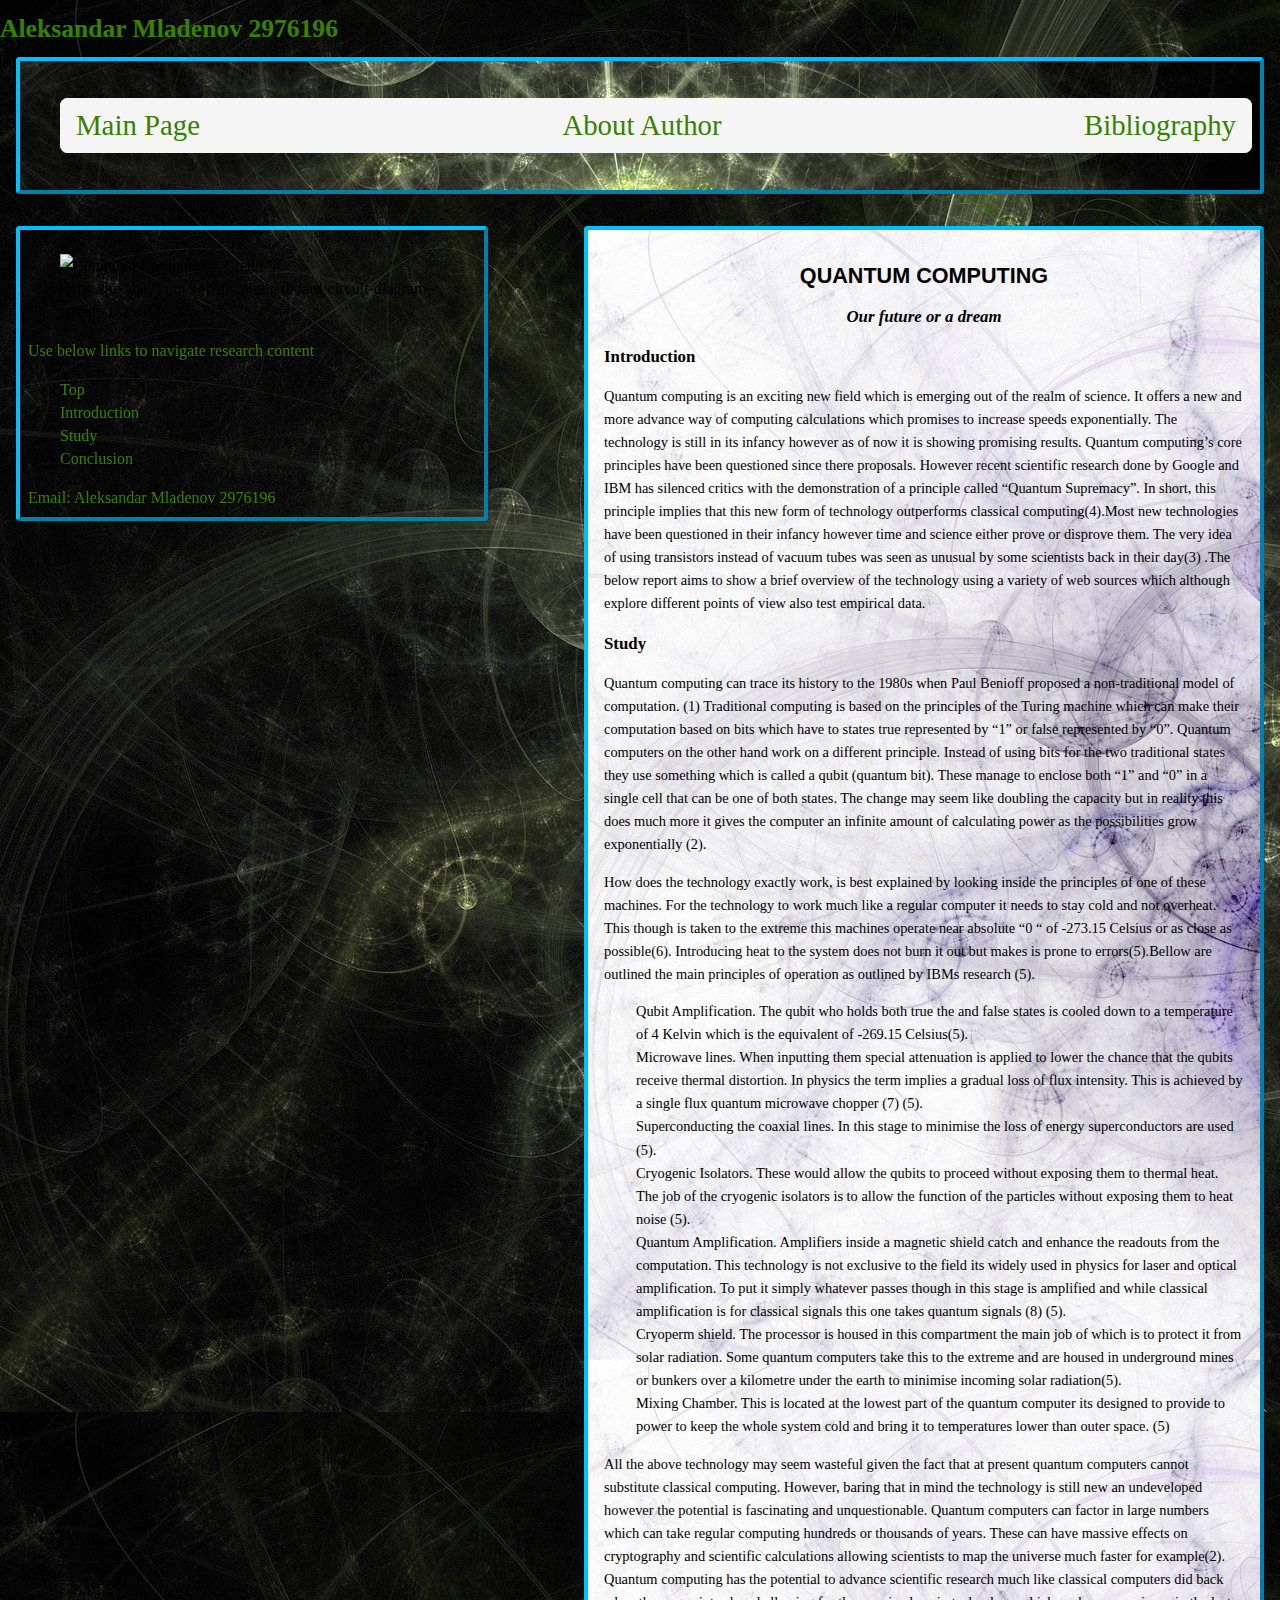
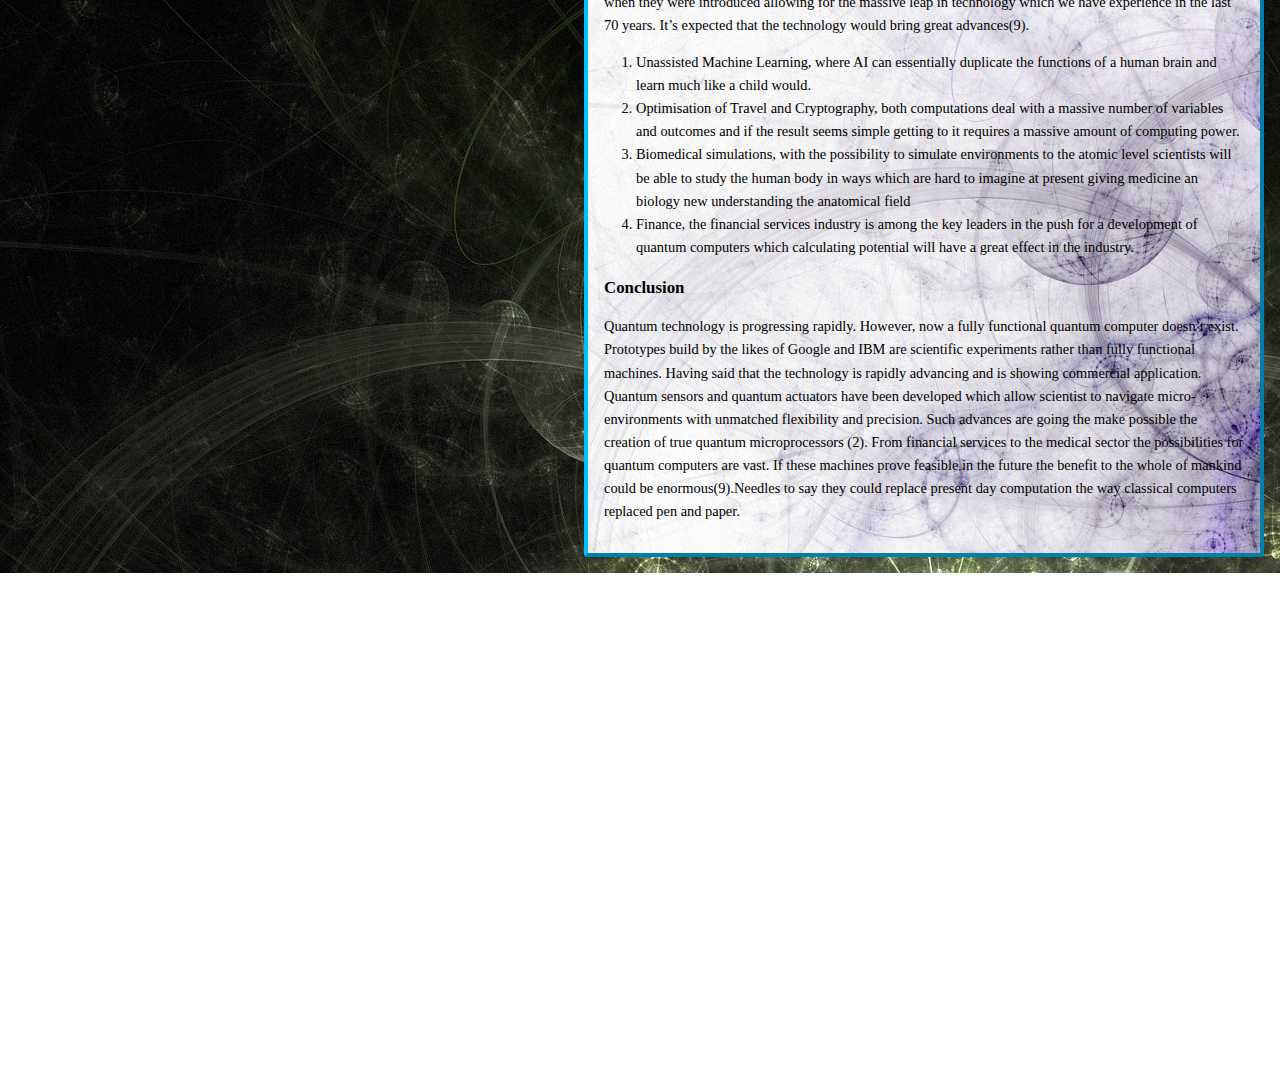
==== index.html @ 27947632 "Uploading my second website" ====
<!DOCTYPE html><!--validated with Firefox HTML validator 0 mistakes-->
    <html lang="en">
    <head>
        <meta charset="UTF-8">
        <title>Aleksandar Mladenov 2976196</title><!-- HTML title structure  -->
        <link rel="stylesheet" href="css/index.css"><!-- link to CSS style sheet   -->
    </head><!-- HTML head  -->
    <body><!-- HTML body  -->
    <header id="header"><h1><a href=index.html>Aleksandar Mladenov 2976196</a></h1></header>
    <div id="index"> <!--DIV with id covering the whole page   -->
        <section id="section1">
            <section id="section3"><!-- section containing the main navigation panner  -->
                <ul id="TopNavigationBar"> <!-- The bar is standard across all pages with 3 classes for style purposes  -->
                    <li class="option1"><a href=index.html>Main Page</a></li>
                    <li class="option2"><a href=bibliography.html>Bibliography</a></li>
                    <li class="option3"><a href=about.html>About Author</a></li>
                </ul>
            </section>
            <div class="Box1"><!-- box 1 contains the whole main article i experimented both with classes and IDs -->
                <section id="section4"><!-- the box is subdivided in to sections for anchor navigation   -->
                    <h2 id="Main title">QUANTUM COMPUTING</h2> <!--Main title   -->
                    <h3 id="subtitle">Our future or a dream</h3><!--subtitle   -->
                    <h3>Introduction</h3><!-- heading for the first paragraph  -->
                    <p> Quantum computing is an exciting new field which is emerging out of the realm of science.
                        It offers a new and more advance way of computing calculations which promises to increase
                        speeds exponentially. The technology is still in its infancy however as of now it is showing
                        promising results. Quantum computing’s core principles have been questioned since there
                        proposals. However recent scientific research done by Google and IBM has silenced critics
                        with the demonstration of a principle called “Quantum Supremacy”. In short, this principle
                        implies that this new form of technology outperforms classical computing(4).Most new technologies have been questioned in their infancy however time and science either prove or
                        disprove them. The very idea of using transistors instead of vacuum tubes was seen as
                        unusual by some scientists back in their day(3) .The below report aims to show a brief
                        overview of the technology using a variety of web sources which although explore different
                        points of view also test empirical data.
                    </p>
                </section>
                <section id="section5"><!--Section 5 contains the main body of the study   -->
                    <h3>Study</h3>
                    <p> Quantum computing can trace its history to the 1980s when Paul Benioff proposed a non-traditional
                        model of computation. (1) Traditional computing is based on the principles of the Turing machine
                        which can make their computation based on bits which have to states true represented by “1” or false
                        represented by “0”. Quantum computers on the other hand work on a different principle. Instead of
                        using bits for the two traditional states they use something which is called a qubit (quantum bit).
                        These manage to enclose both “1” and “0” in a single cell that can be one of both states. The change
                        may seem like doubling the capacity but in reality this does much more it gives the computer an
                        infinite amount of calculating power as the possibilities grow exponentially (2).</p>
                    <p> How does the technology exactly work, is best explained by looking inside the principles of one of
                        these machines. For the technology to work much like a regular computer it needs to stay cold and
                        not overheat. This though is taken to the extreme this machines operate near absolute “0 “ of
                        -273.15 Celsius or as close as possible(6). Introducing heat to the system does not burn it out but
                        makes is prone to errors(5).Bellow are outlined the main principles of operation as outlined by IBMs
                        research (5).</p>
                    <ul><!-- i decided to use one un-ordered list and one ordered list as well  -->
                        <li>Qubit Amplification. The qubit who holds both true the and false states is cooled down to a
                            temperature of 4 Kelvin which is the equivalent of -269.15 Celsius(5).
                        </li>
                        <li>Microwave lines. When inputting them special attenuation is applied to lower the chance that the
                            qubits receive thermal distortion. In physics the term implies a gradual loss of flux intensity.
                            This is achieved by a single flux quantum microwave chopper (7) (5).
                        </li>
                        <li>Superconducting the coaxial lines. In this stage to minimise the loss of energy superconductors
                            are used (5).
                        </li>
                        <li>Cryogenic Isolators. These would allow the qubits to proceed without exposing them to thermal
                            heat. The job of the cryogenic isolators is to allow the function of the particles without
                            exposing them to heat noise (5).
                        </li>
                        <li>Quantum Amplification. Amplifiers inside a magnetic shield catch and enhance the readouts from
                            the computation. This technology is not exclusive to the field its widely used in physics for
                            laser and optical amplification. To put it simply whatever passes though in this stage is
                            amplified and while classical amplification is for classical signals this one takes quantum
                            signals (8) (5).
                        </li>
                        <li>Cryoperm shield. The processor is housed in this compartment the main job of which is to protect
                            it from solar radiation. Some quantum computers take this to the extreme and are housed in
                            underground mines or bunkers over a kilometre under the earth to minimise incoming solar
                            radiation(5).
                        </li>
                        <li>Mixing Chamber. This is located at the lowest part of the quantum computer its designed to
                            provide to power to keep the whole system cold and bring it to temperatures lower than outer
                            space. (5)
                        </li>
                    </ul>
                    <p>All the above technology may seem wasteful given the fact that at present quantum computers cannot
                        substitute classical computing. However, baring that in mind the technology is still new an
                        undeveloped however the potential is fascinating and unquestionable. Quantum computers can factor in
                        large numbers which can take regular computing hundreds or thousands of years. These can have
                        massive effects on cryptography and scientific calculations allowing scientists to map the universe
                        much faster for example(2). Quantum computing has the potential to advance scientific research much
                        like classical computers did back when they were introduced allowing for the massive leap in
                        technology which we have experience in the last 70 years. It’s expected that the technology would
                        bring great advances(9).</p>
                    <ol><!-- i decided to use one un-ordered list and one ordered list as well  -->
                        <li>Unassisted Machine Learning, where AI can essentially duplicate the functions of a human brain
                            and learn much like a child would.
                        </li>
                        <li>Optimisation of Travel and Cryptography, both computations deal with a massive number of
                            variables and outcomes and if the result seems simple getting to it requires a massive amount of
                            computing power.
                        </li>
                        <li>Biomedical simulations, with the possibility to simulate environments to the atomic level
                            scientists will be able to study the human body in ways which are hard to imagine at present
                            giving medicine an biology new understanding the anatomical field
                        </li>
                        <li>Finance, the financial services industry is among the key leaders in the push for a development
                            of quantum computers which calculating potential will have a great effect in the industry.
                        </li>
                    </ol>
                </section>
                <section id="section6"> <!-- This part contains the final conclusion of the article  -->
                    <h3>Conclusion</h3>
                    <p>Quantum technology is progressing rapidly. However, now a fully functional quantum computer doesn’t
                        exist. Prototypes build by the likes of Google and IBM are scientific experiments rather than fully
                        functional machines. Having said that the technology is rapidly advancing and is showing
                        commercial application. Quantum sensors and quantum actuators have been developed which
                        allow scientist to navigate micro-environments with unmatched flexibility and precision.
                        Such advances are going the make possible the creation of true quantum microprocessors (2).
                        From financial services to the medical sector the possibilities for quantum computers are
                        vast. If these machines prove feasible in the future the benefit to the whole of mankind could be
                        enormous(9).Needles to say they could replace present day computation the way classical computers
                        replaced pen and paper.</p>
                </section>
            </div>
            <div class="Box2"> <!-- Box 2 contains all the elements of the menu navigator   -->
                <section id="section7">
                    <figure><img src="images/IndexPic8.png" alt="Computer Component: Credit https://pixabay.com/vectors/motherboard-circuit-diagram-circuit-152501/ "
                                 title="A computer Motherboard Component Credit https://pixabay.com/vectors/motherboard-circuit-diagram-circuit-152501/" width="250"/>
                    </figure>
                </section>
                <section id="section8"> <!-- anchors for navigation * -->
                    <p id="NavigationInstructions">Use below links to navigate research content</p>
                    <ul>
                        <li><a href="#header">Top</a></li><!-- anchor that brings user to top of page -->
                        <li><a href="#section4">Introduction</a></li><!-- anchor that brings user to section 4 -->
                        <li><a href="#section5">Study</a></li><!-- anchor that brings user to section 5-->
                        <li><a href="#section6">Conclusion</a></li><!-- anchor that brings user to section 6-->
                    </ul>
                </section>
                <section id="section9"> <!-- Section 9 contains the footer as specified by assignment   -->
                    <footer><a href=mailto:"aleksandar.mladenov@student.griffith.ie" target="_blank">Email: Aleksandar Mladenov 2976196 </a></footer>
                </section>
            </div>
        </section>
    </div>
    </body>
    </html>
---- css/index.css ----
body {
        font-family: Times New Roman, Arial; /*set a web safe font and a spare one*/
        color: black; /* sets default colour of body text */
        font-size: large; /*sets default font size */
        background-image: url(../Images/IndexPic1.jpg); /* Credit https://pixabay.com/illustrations/fractal-abstract-background-physics-1280077/ */
        background-blend-mode: lighten; /*Lightens blend mode */
        line-height: 1.6em;/*Sets default text spacing */
        margin:0; /*Sets default margins */
        zoom: 80%; /*resets page to normal zoom values for consistency when switching page*/
    }
    #header {
        font-size: 16px; /* sets font size for the header*/
    }
    ul {
        list-style:none; /*style for unordered lists removes circles */
    }
    a {
        text-decoration: none; /*removes underline from all hyperlinks*/
        color: #368200; /*changes color of hyperlinks to suit page style*/
    }
    a:hover{
        color: yellowgreen; /*changes color when hovering to indicate a hyperlink*/
    }
    #section3 {
        text-align: center;  /*text alignment */
        font-size: 36px;  /*sets font size */
        border: 5px deepskyblue outset; /*adds a border to box*/
        margin: 20px;/*spacing around element*/
        border-radius: 5px; /*smoother borders */
        float: top; /*sets element position in page*/
        background-position: center; /*Sets position of background */
        padding: 10px; /*Padding inside element */
        background-color: white; /*blending colour for element */
        background-blend-mode:normal; /*type of blend */
        background-image: url(../Images/IndexPic1.jpg); /*Image free licence for use */
    }
    #Main\ title {
        font-family: arial, sans-serif;   /*choose font*/
        font-weight: bold; /* make bold */
        text-align: center; /* aligns text to desired position*/
    }
    .option1 { /*Class for first button sets options below */
        float: left; /*sets position to left */
        padding: 20px;/*adds padding inside element */
        border-radius: 10px; /*makes border smooth */
        background-color: whitesmoke; /*adds background colour*/
    }
    .option2{/*Class for second button sets options below */
        float:right;/*sets position to right */
        padding: 20px;/*adds padding inside element */
        border-radius: 10px;/*makes border smooth */
        background-color: whitesmoke;/*adds background colour*/
    }
    .option3 {/*Class for third button sets options below */
        float:top;/*sets position to middle */
        padding: 20px;/*adds padding inside element */
        border-radius: 10px;/*makes border smooth */
        background-color: whitesmoke;/*adds background colour*/
    }
    .Box1 {
        width: 50%; /*fits text if window is re-sized*/
        border: 5px deepskyblue outset; /*adds a border to box*/
        padding: 20px; /* adds space between text and border inside the box*/
        border-radius: 5px; /*smoother borders */
        background-image: url(../Images/IndexPic1.jpg); /*reuses the background picture again for the below effect*/
        background-blend-mode:difference; /* creates an artistic effect by highlighting difference in background  */
        margin: 20px 20px 20px 20px;/*spacing around element*/
        float: right; /*Sets position */
        text-shadow: 0 0 20px whitesmoke;  /*Adds a shadow to the text for artistic purposes */
        background-color: white;  /*Blends with difference filter */
    }
    .Box2 {
        width: 35%; /*fits text if window is resised*/
        border: 5px deepskyblue outset; /*adds a border to box*/
        border-radius: 5px; /*smoother borders */
        background-blend-mode: difference;
        margin: 20px; /*spacing around element*/
        float: left;  /*Sets element position to the left*/
        position: fixed;  /*Keeps position always the same regardless of page movement   */
        padding: 10px;  /*Adds padding internally */
        font-size: 20px;/*sets size to font inside element */
    }
    #subtitle {
        font-style: italic;  /*sets style for sub title in main article */
        text-align: center;  /*sets position for sub title in main article */
    }
    #NavigationInstructions {
        color: #368200;  /*Sets color for instruction menu text */

    }
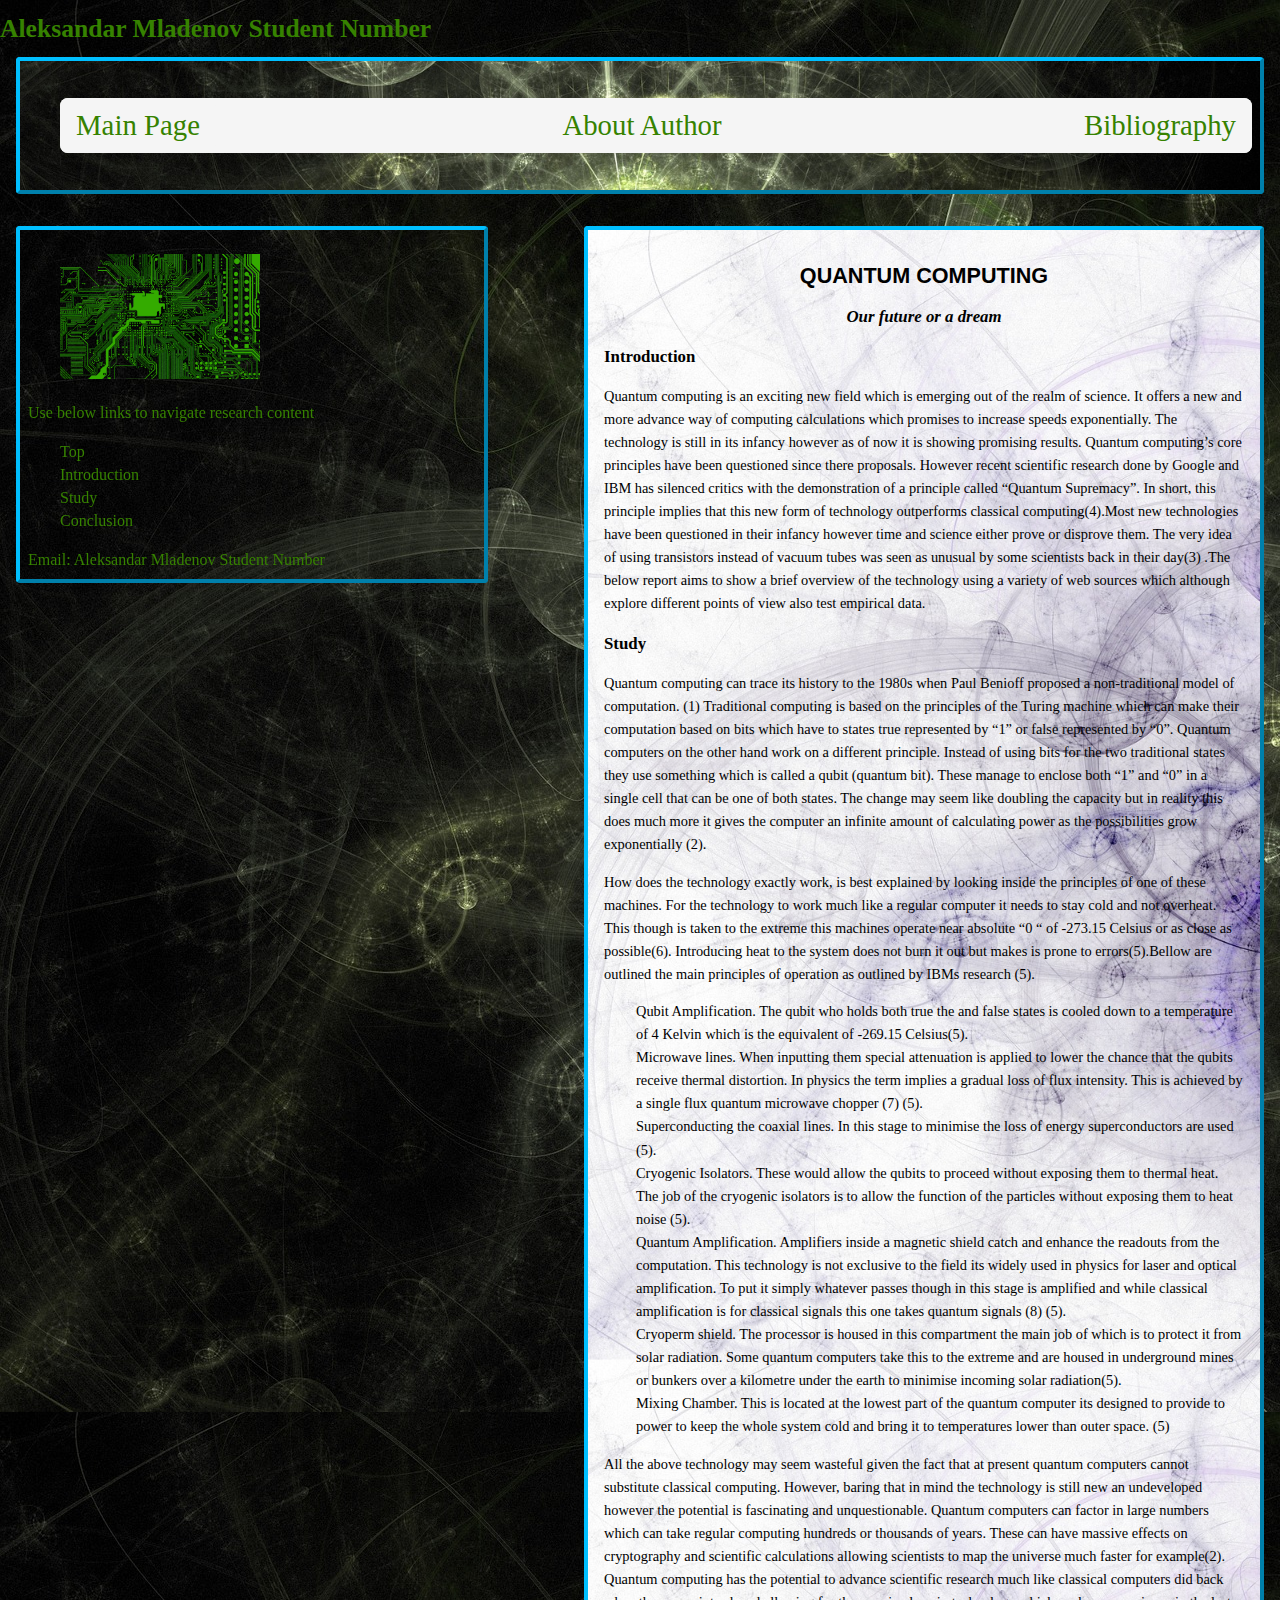
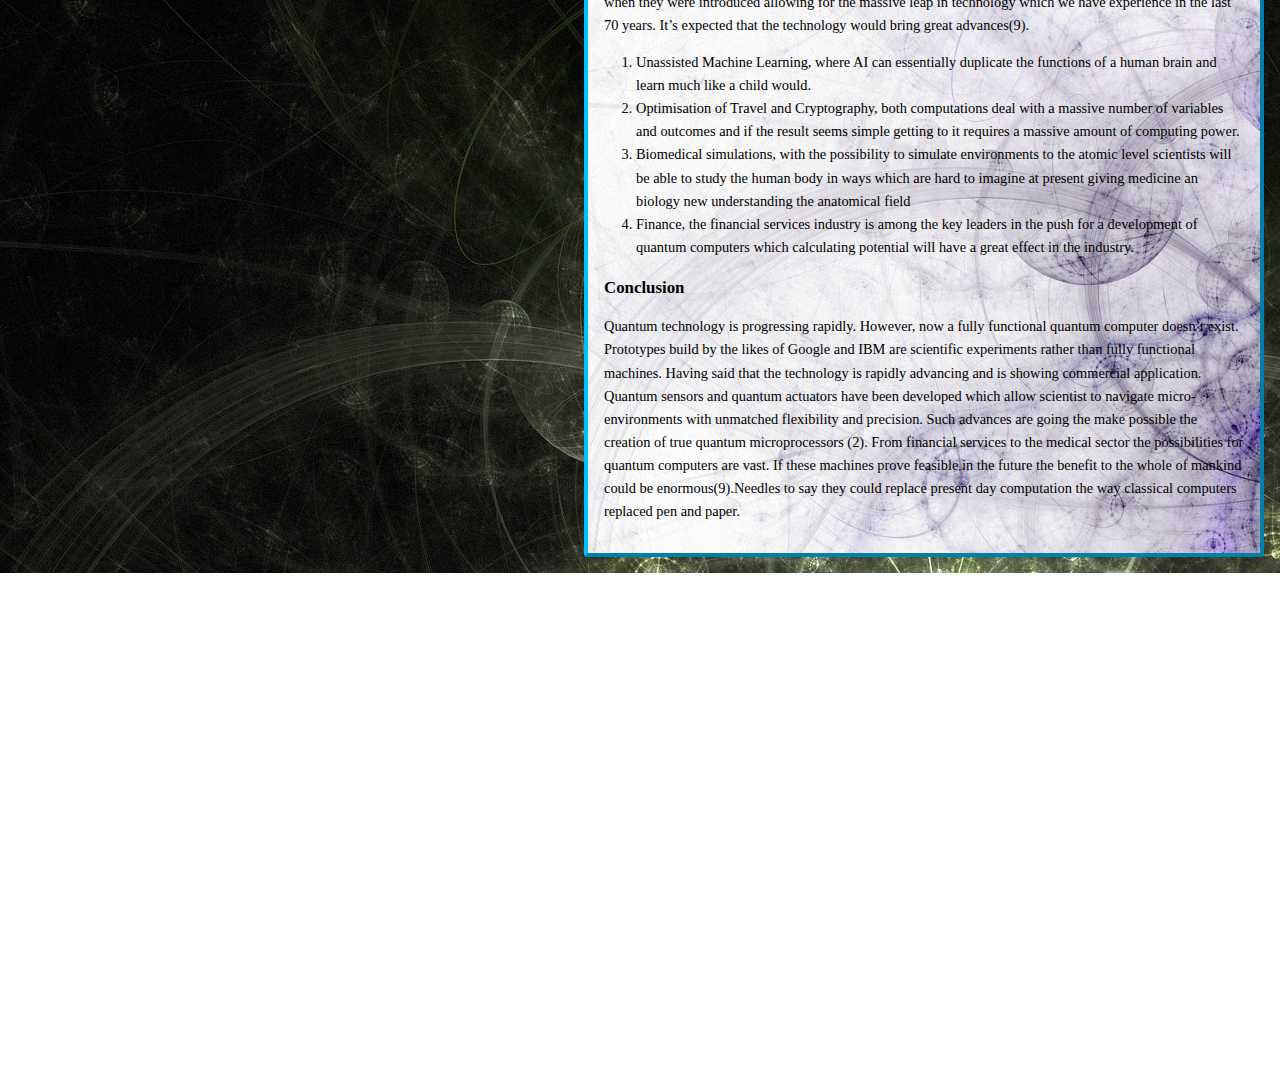
==== commit dd4e4ce6: "link fixes" ====
--- a/index.html
+++ b/index.html
@@ -2,11 +2,11 @@
     <html lang="en">
     <head>
         <meta charset="UTF-8">
-        <title>Aleksandar Mladenov 2976196</title><!-- HTML title structure  -->
+        <title>Aleksandar Mladenov Student Number</title><!-- HTML title structure  -->
         <link rel="stylesheet" href="css/index.css"><!-- link to CSS style sheet   -->
     </head><!-- HTML head  -->
     <body><!-- HTML body  -->
-    <header id="header"><h1><a href=index.html>Aleksandar Mladenov 2976196</a></h1></header>
+    <header id="header"><h1><a href=index.html>Aleksandar Mladenov Student Number</a></h1></header>
     <div id="index"> <!--DIV with id covering the whole page   -->
         <section id="section1">
             <section id="section3"><!-- section containing the main navigation panner  -->
@@ -137,7 +137,7 @@
                     </ul>
                 </section>
                 <section id="section9"> <!-- Section 9 contains the footer as specified by assignment   -->
-                    <footer><a href=mailto:"aleksandar.mladenov@student.griffith.ie" target="_blank">Email: Aleksandar Mladenov 2976196 </a></footer>
+                    <footer><a href=mailto:"aleksandar.mladenov@student.griffith.ie" target="_blank">Email: Aleksandar Mladenov Student Number </a></footer>
                 </section>
             </div>
         </section>
--- a/css/index.css
+++ b/css/index.css
@@ -2,7 +2,7 @@
         font-family: Times New Roman, Arial; /*set a web safe font and a spare one*/
         color: black; /* sets default colour of body text */
         font-size: large; /*sets default font size */
-        background-image: url(../Images/IndexPic1.jpg); /* Credit https://pixabay.com/illustrations/fractal-abstract-background-physics-1280077/ */
+        background-image: url(../images/IndexPic1.jpg); /* Credit https://pixabay.com/illustrations/fractal-abstract-background-physics-1280077/ */
         background-blend-mode: lighten; /*Lightens blend mode */
         line-height: 1.6em;/*Sets default text spacing */
         margin:0; /*Sets default margins */
@@ -32,7 +32,7 @@
         padding: 10px; /*Padding inside element */
         background-color: white; /*blending colour for element */
         background-blend-mode:normal; /*type of blend */
-        background-image: url(../Images/IndexPic1.jpg); /*Image free licence for use */
+        background-image: url(../images/IndexPic1.jpg); /*Image free licence for use */
     }
     #Main\ title {
         font-family: arial, sans-serif;   /*choose font*/
@@ -62,7 +62,7 @@
         border: 5px deepskyblue outset; /*adds a border to box*/
         padding: 20px; /* adds space between text and border inside the box*/
         border-radius: 5px; /*smoother borders */
-        background-image: url(../Images/IndexPic1.jpg); /*reuses the background picture again for the below effect*/
+        background-image: url(../images/IndexPic1.jpg); /*reuses the background picture again for the below effect*/
         background-blend-mode:difference; /* creates an artistic effect by highlighting difference in background  */
         margin: 20px 20px 20px 20px;/*spacing around element*/
         float: right; /*Sets position */
